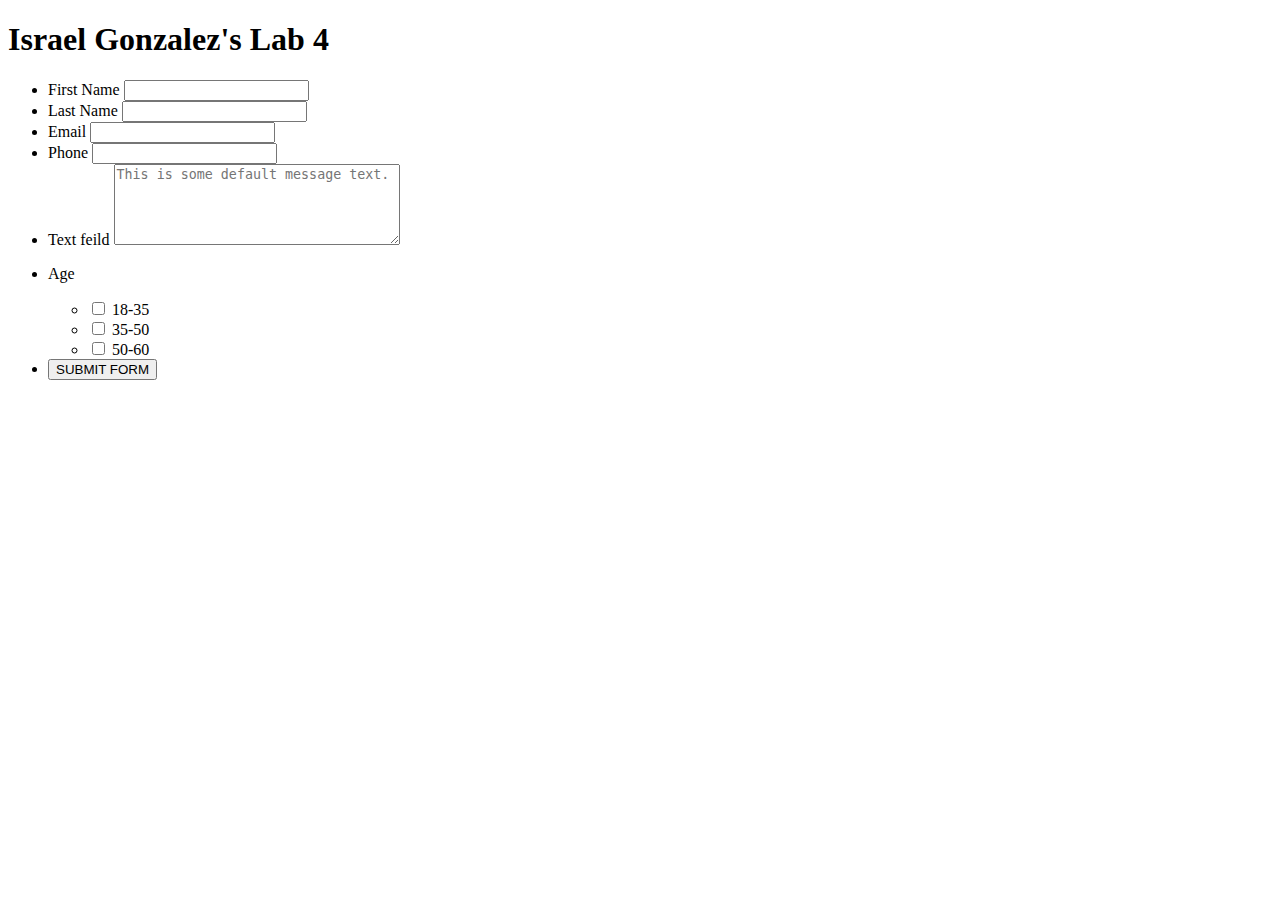
==== public/lab_5/index.html @ 4b7423b6 "lab4 copy" ====
<!DOCTYPE html>
<html lang="en">
    <head>
        <meta charset="UTF-8">
        <title>Israel Gonzalez's Lab 4</title>
        <meta name="author" content="Israel Gonzalez">
        <link rel='stylesheet' href="styles.css" />

    </head>
    <body>
        <div class="wrapper">
        <div class="container">
        
            <h1>Israel Gonzalez's Lab 4</h1>
            <form action="/api" method="post">
                <ul class="flex-outer">
                    <li>
                        <label for="fname">First Name</label>
                        <input name="fname" type="text" id="fname" maxlength="140">
                    </li>
                    <li>
                        <label for="lname">Last Name</label>
                        <input name="lname" type="text" id="lname" maxlength="140">
                    </li>
                    <li>
                        <label for="email">Email</label>
                        <input name="email" type="email" id="email">
                    </li>
                    <li>
                        <label for="phone">Phone</label>
                        <input name="phone" type="tel" id="phone">
                    </li>
                    <li>
                        <label for="message">Text feild</label>
                        <textarea name="message" rows="5" cols="33" id="message" placeholder="This is some default message text."></textarea>
                    </li>
                    <li>
                        <p>Age</p>
                        <ul class="flex-inner">
                            <li>
                                <input name="age1" type="checkbox" id="age1">
                                <label for="age1">18-35</label>
                            </li>
                            <li>
                                <input name="age2" type="checkbox" id="age2">
                                <label for="age2">35-50</label>
                            </li>
                            <li>
                                <input name="age3" type="checkbox" id="age3">
                                <label for="age3">50-60</label>
                            </li>
                        </ul>
                    </li>
                    <li>
                        <button name="submit" id="submit" type="submit">SUBMIT FORM</button>
                    </li>
                </ul>
            </form>
        </div>
        </div>
    </body>
</html>
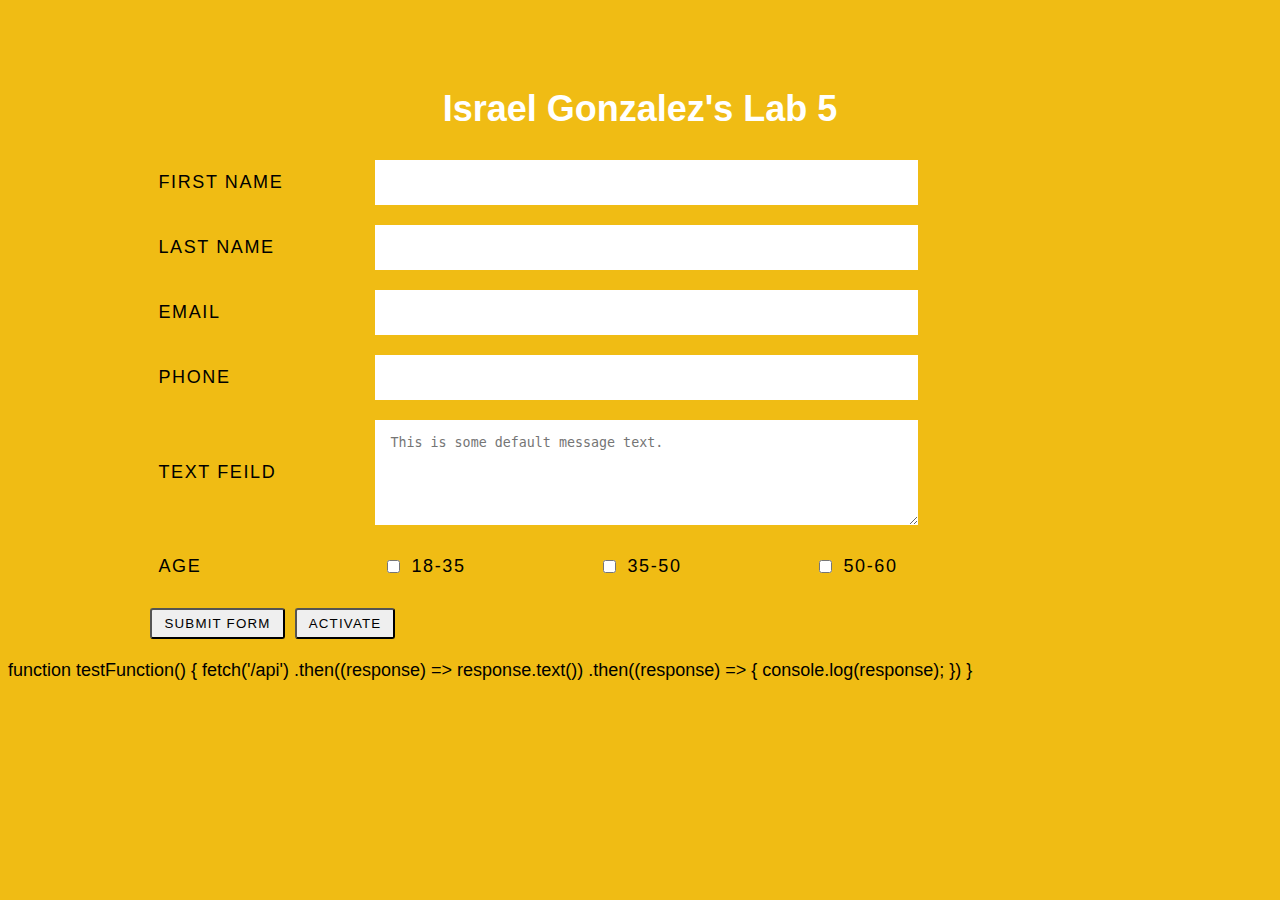
==== commit 815b8ef2: "lab 5" ====
--- a/public/lab_5/index.html
+++ b/public/lab_5/index.html
@@ -2,7 +2,7 @@
 <html lang="en">
     <head>
         <meta charset="UTF-8">
-        <title>Israel Gonzalez's Lab 4</title>
+        <title>Israel Gonzalez's Lab 5</title>
         <meta name="author" content="Israel Gonzalez">
         <link rel='stylesheet' href="styles.css" />
 
@@ -11,7 +11,7 @@
         <div class="wrapper">
         <div class="container">
         
-            <h1>Israel Gonzalez's Lab 4</h1>
+            <h1>Israel Gonzalez's Lab 5</h1>
             <form action="/api" method="post">
                 <ul class="flex-outer">
                     <li>
@@ -49,14 +49,23 @@
                                 <input name="age3" type="checkbox" id="age3">
                                 <label for="age3">50-60</label>
                             </li>
+                            
                         </ul>
                     </li>
                     <li>
-                        <button name="submit" id="submit" type="submit">SUBMIT FORM</button>
+                        <button class="checkboxes-list-label" name="submit" id="submit" type="submit">SUBMIT FORM</button>
+                        <button type="Activate" onclick="clickMe()">ACTIVATE</button>
                     </li>
                 </ul>
             </form>
         </div>
         </div>
+        function testFunction() {
+            fetch('/api')
+            .then((response) => response.text())
+            .then((response) => {
+                 console.log(response);
+            })
+       }
     </body>
 </html>
--- a/public/lab_5/styles.css
+++ b/public/lab_5/styles.css
@@ -0,0 +1,92 @@
+body {
+  font: normal 18px/1.5 "Fira Sans", "Helvetica Neue", sans-serif;
+  background: #f0bc14;
+  color: black;
+  padding: 50px 0;
+}
+
+.container {
+  width: 80%;
+  max-width: 1200px;
+  margin: 0 auto;
+}
+
+.container * {
+  box-sizing: border-box;
+}
+h1 {
+  font-size: 4;
+  text-align: center;
+  color: white;
+}
+.flex-outer,
+.flex-inner {
+  list-style-type: none;
+  padding: 0;
+}
+
+.flex-outer, .checkboxes-list-label {
+  padding: 0px 16px;
+  max-width: 800px;
+  margin-left: 0px;
+}
+
+.flex-outer li,
+.flex-inner {
+  display: flex;
+  flex-wrap: wrap;
+  align-items: center;
+}
+
+.flex-inner {
+  padding: 0 8px;
+  justify-content: space-between; 
+   
+}
+
+.flex-outer > li:not(:last-child) {
+  margin-bottom: 20px;
+}
+
+.flex-outer li label,
+.flex-outer li p {
+  padding: 8px;
+  font-weight: 300;
+  letter-spacing: .09em;
+  text-transform: uppercase;
+}
+
+.flex-outer > li > label,
+.flex-outer li p {
+  flex: 1 0 125px;
+  max-width: 225px;
+}
+
+.flex-outer > li > label + *,
+.flex-inner {
+  flex: 1 0 225px;
+}
+
+.flex-outer li p {
+  margin: 0;
+}
+
+.flex-outer li input:not([type='checkbox']),
+.flex-outer li textarea {
+  padding: 15px;
+  border: none;
+}
+
+.flex-outer li button {
+  margin-left: 0px;
+  padding: 6px 12px;
+  text-transform: uppercase;
+  letter-spacing: 1.2px;
+  border-radius: 3px;
+  margin-right: 10px;
+  
+}
+
+.flex-inner li {
+  width: 95px;
+}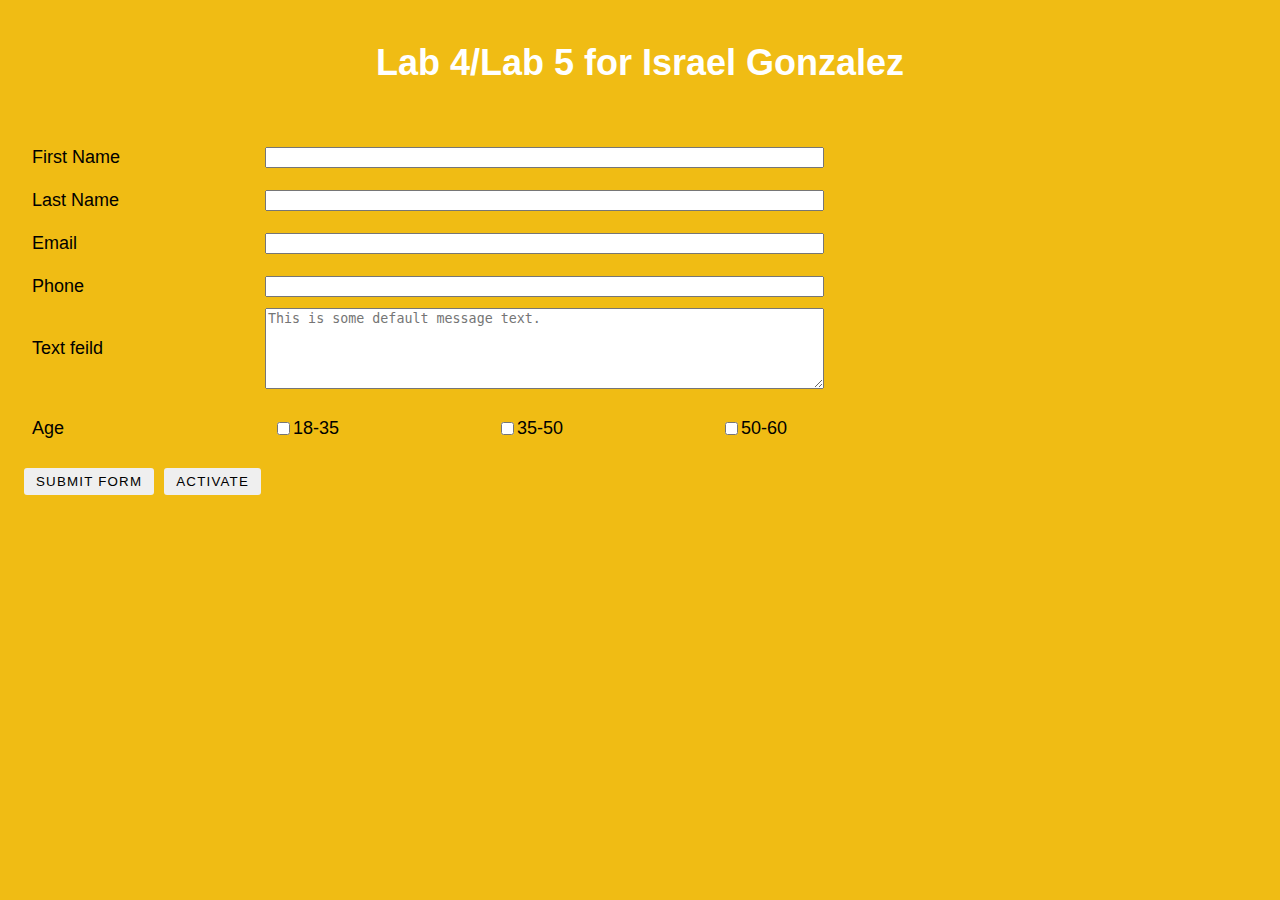
==== commit 730cdae0: "new update" ====
--- a/public/lab_5/index.html
+++ b/public/lab_5/index.html
@@ -2,7 +2,7 @@
 <html lang="en">
     <head>
         <meta charset="UTF-8">
-        <title>Israel Gonzalez's Lab 5</title>
+        <title>Israel Gonzalez's Lab 4</title>
         <meta name="author" content="Israel Gonzalez">
         <link rel='stylesheet' href="styles.css" />
 
@@ -10,8 +10,11 @@
     <body>
         <div class="wrapper">
         <div class="container">
+            <div class="header">
+                <h1>Lab 4/Lab 5 for Israel Gonzalez</h1>
+            </div>
         
-            <h1>Israel Gonzalez's Lab 5</h1>
+           
             <form action="/api" method="post">
                 <ul class="flex-outer">
                     <li>
@@ -35,7 +38,7 @@
                         <textarea name="message" rows="5" cols="33" id="message" placeholder="This is some default message text."></textarea>
                     </li>
                     <li>
-                        <p>Age</p>
+                        <p class="checkboxes-list-label">Age</p>
                         <ul class="flex-inner">
                             <li>
                                 <input name="age1" type="checkbox" id="age1">
@@ -53,19 +56,29 @@
                         </ul>
                     </li>
                     <li>
-                        <button class="checkboxes-list-label" name="submit" id="submit" type="submit">SUBMIT FORM</button>
-                        <button type="Activate" onclick="clickMe()">ACTIVATE</button>
+                        <button  name="submit" id="submit" type="submit">SUBMIT FORM</button>
+                        <button  name="activate" id="activate" type="button" onclick="testfunction()">Activate</button>  
                     </li>
                 </ul>
             </form>
         </div>
         </div>
+        <script>
         function testFunction() {
+            const elements = documents.querySelectorAll('.checkboxes-list-label li label')
+            const fruitArray = ['apple', 'kiwi', 'pomelo']
+            elements.forEach((el, i) => {
+                const text = el.innerText;
+                console.log(text);
+                el.innerText = fruitArray[i];
+            })
+
             fetch('/api')
             .then((response) => response.text())
             .then((response) => {
                  console.log(response);
             })
        }
+        </script>
     </body>
 </html>
--- a/public/lab_5/styles.css
+++ b/public/lab_5/styles.css
@@ -1,4 +1,4 @@
-body {
+/* body {
   font: normal 18px/1.5 "Fira Sans", "Helvetica Neue", sans-serif;
   background: #f0bc14;
   color: black;
@@ -89,4 +89,74 @@
 
 .flex-inner li {
   width: 95px;
+} */
+body {
+  background: #f0bc14;
+  font: normal 18px/1.5 "Fira Sans", "Helvetica Neue", sans-serif;
+}
+
+.wrapper {
+  display: flex;
+  flex-direction: column;
+}
+
+.container {
+  min-height: 100%;
+}
+
+.header {
+  color: #fff;
+  display: flex;
+  flex-direction: row;
+  flex-wrap: wrap;
+  justify-content: center;
+  align-items: center;
+  margin: 0;
+  margin-bottom: 5px;
+  padding: 4px 8px;
+  border-radius: 4px;
+}
+
+/* Enter YOUR lab styles after this line */
+.flex-outer li,
+.flex-inner {
+  display: flex;
+  flex-wrap: wrap;
+  align-items: center;
+}
+
+.flex-outer > li > label,
+.flex-outer li p {
+  flex: 1 0 125px;
+  max-width: 225px;
+  padding: 8px;
+}
+ 
+.flex-outer > li > label + *,
+.flex-inner {
+  flex: 1 0 225px;
+}
+
+.flex-outer button {
+  margin-left: 0px;
+  padding: 6px 12px;
+  border: none;
+  text-transform: uppercase;
+  letter-spacing: 1.2px;
+  border-radius: 3px;
+  margin-right: 10px
+}
+
+.flex-inner li {
+  width: 95px;
+}
+
+.flex-inner {
+  padding: 0 8px;
+  justify-content: space-between;
+}
+
+.flex-outer, .checkboxes-list-label{
+  max-width:800px;
+  padding: 0 16px;
 }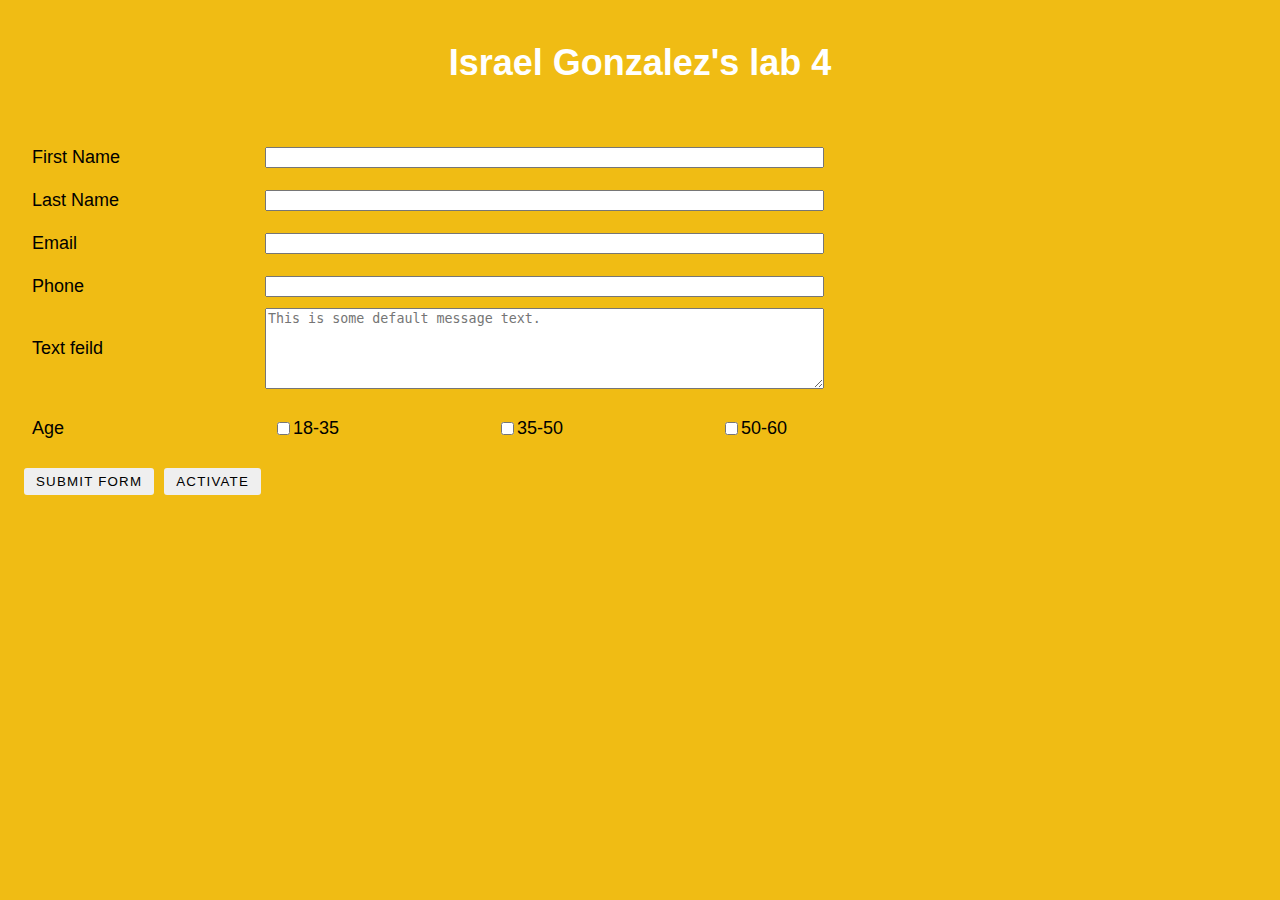
==== commit 243b2797: "header" ====
--- a/public/lab_5/index.html
+++ b/public/lab_5/index.html
@@ -11,7 +11,7 @@
         <div class="wrapper">
         <div class="container">
             <div class="header">
-                <h1>Lab 4/Lab 5 for Israel Gonzalez</h1>
+                <h1>Israel Gonzalez's lab 4</h1>
             </div>
         
            
@@ -38,7 +38,7 @@
                         <textarea name="message" rows="5" cols="33" id="message" placeholder="This is some default message text."></textarea>
                     </li>
                     <li>
-                        <p class="checkboxes-list-label">Age</p>
+                        <p class="checkbox-list-label">Age</p>
                         <ul class="flex-inner">
                             <li>
                                 <input name="age1" type="checkbox" id="age1">
@@ -57,7 +57,7 @@
                     </li>
                     <li>
                         <button  name="submit" id="submit" type="submit">SUBMIT FORM</button>
-                        <button  name="activate" id="activate" type="button" onclick="testfunction()">Activate</button>  
+                        <button  onClick="testFunction()" class="button" name="activate" id="activate" type="button">Activate</button>  
                     </li>
                 </ul>
             </form>
@@ -65,20 +65,18 @@
         </div>
         <script>
         function testFunction() {
-            const elements = documents.querySelectorAll('.checkboxes-list-label li label')
-            const fruitArray = ['apple', 'kiwi', 'pomelo']
-            elements.forEach((el, i) => {
-                const text = el.innerText;
-                console.log(text);
-                el.innerText = fruitArray[i];
-            })
-
             fetch('/api')
             .then((response) => response.text())
             .then((response) => {
-                 console.log(response);
+                console.log("Israel Gonzalez");
+                const myHeading = document.querySelector(".header h1");
+                myHeading.textContent = "Lab 5 for Israel Gonzalez";
+                let button = document.querySelector('background');
+                button.styles.background = 'rgb(241, 188, 20)';
+                const element = documents.querySelectorAll('')
             })
-       }
+            
+        }
         </script>
     </body>
 </html>
